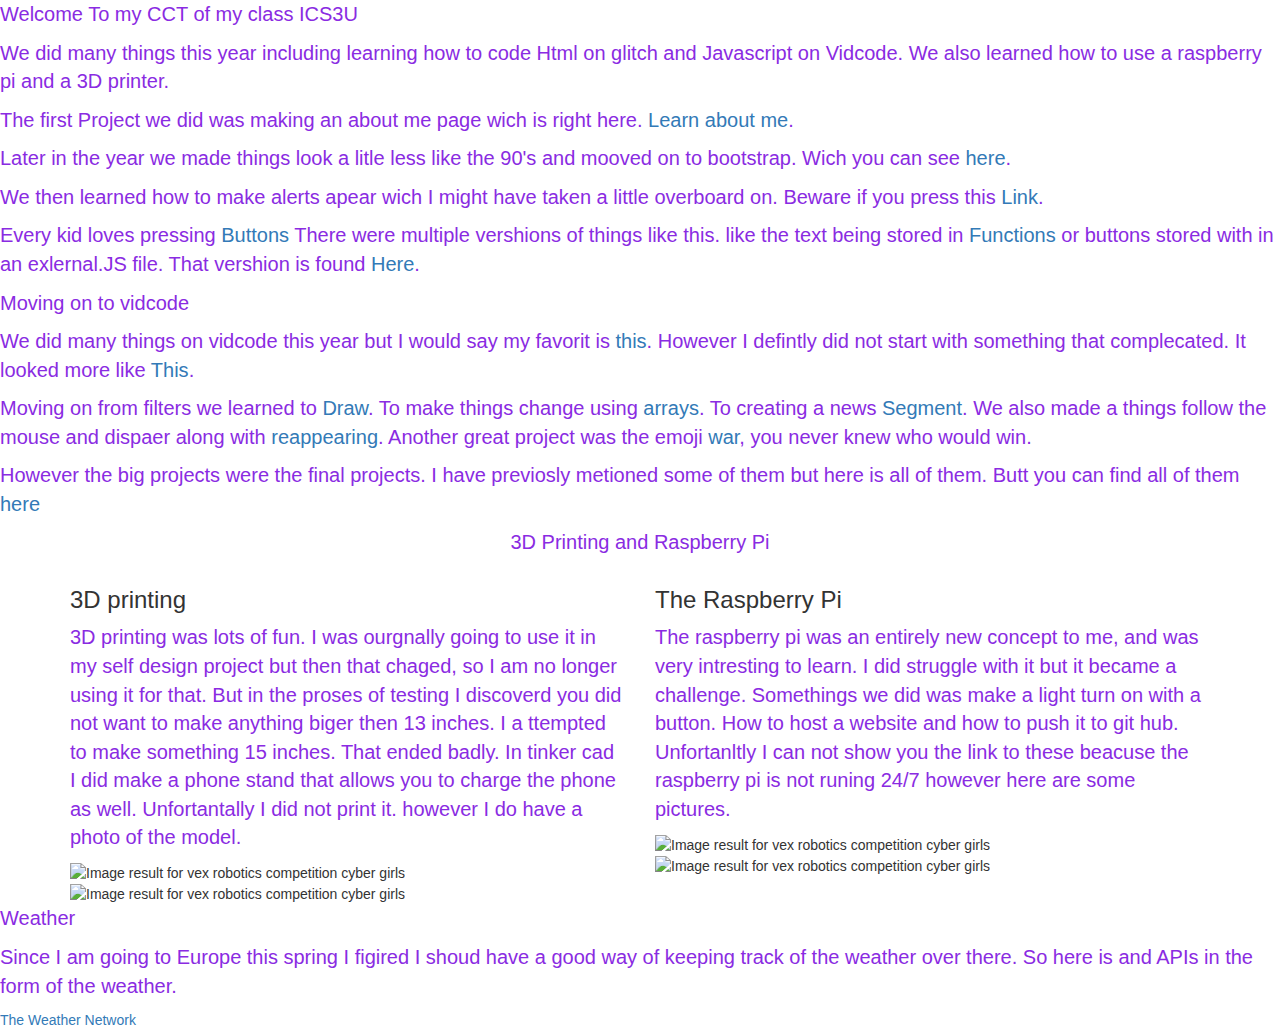
==== views/index.html @ 8d210cc8 "🐉🌝 Updated with Glitch" ====
<!-- This is a static file -->
<!-- served from your routes in server.js -->

<!-- You might want to try something fancier: -->
<!-- html/nunjucks docs: https://mozilla.github.io/nunjucks/ -->
<!-- pug: https://pugjs.org/ -->
<!-- haml: http://haml.info/ -->
<!-- hbs(handlebars): http://handlebarsjs.com/ 
 <meta charset="utf-8">
    <meta http-equiv="X-UA-Compatible" content="IE=edge">
    <meta name="viewport" content="width=device-width, initial-scale=1">
     
   
    
     import the webpage's stylesheet 
    <link rel="stylesheet" href="/style.css">
     
    import the webpage's javascript file 
    <script src="/script.js" defer></script>
-->

<!DOCTYPE html>
<html lang="en">
  <head>
    <title>Bootstrap Example</title>
    <meta charset="utf-8" />
    <meta name="viewport" content="width=device-width, initial-scale=1" />
    <link
      rel="stylesheet"
      href="https://maxcdn.bootstrapcdn.com/bootstrap/3.4.1/css/bootstrap.min.css"
    />
    <script src="https://ajax.googleapis.com/ajax/libs/jquery/3.4.1/jquery.min.js"></script>
    <script src="https://maxcdn.bootstrapcdn.com/bootstrap/3.4.1/js/bootstrap.min.js"></script>
    <link rel="stylesheet" href="/style.css" />
    <script src="/script.js" defer></script>
  </head>
  <body>
    <p class="center">Welcome To my CCT of my class ICS3U</p>

    <p>
      We did many things this year including learning how to code Html on glitch
      and Javascript on Vidcode. We also learned how to use a raspberry pi and a
      3D printer.
    </p>
    <p>
      The first Project we did was making an about me page wich is right here.
      <a href="/aboutMe">Learn about me</a>.
    </p>
    <p>
      Later in the year we made things look a litle less like the 90's and
      mooved on to bootstrap. Wich you can see <a href="/bootstrap">here</a>.
    </p>
    <p>
      We then learned how to make alerts apear wich I might have taken a little
      overboard on. Beware if you press this <a href="/alerts">Link</a>.
    </p>
    <p>
      Every kid loves pressing <a href="/buttons">Buttons</a> There were
      multiple vershions of things like this. like the text being stored in
      <a href="/functions">Functions</a> or buttons stored with in an
      exlernal.JS file. That vershion is found <a href="/buttons2">Here</a>.
    </p>

    <p class="center2">Moving on to vidcode</p>
    <p>
      We did many things on vidcode this year but I would say my favorit is
      <a href="/quiz">this</a>. However I defintly did not start with something
      that complecated. It looked more like <a href="/filter">This</a>.
    </p>
    <p>
      Moving on from filters we learned to <a href="/draw">Draw</a>. To make
      things change using <a href="/array">arrays</a>. To creating a news
      <a href="/news">Segment</a>. We also made a things follow the mouse and
      dispaer along with <a href="/cat">reappearing</a>. Another great project
      was the emoji <a href="/emojibattle">war</a>, you never knew who would
      win.
    </p>
    <p>
      However the big projects were the final projects. I have previosly
      metioned some of them but here is all of them. Butt you can find all of
      them <a href="/all">here</a>
    </p>
    <div class="Jumbotron text-center">
      <p class="center2">
        3D Printing and Raspberry Pi
      </p>
    </div>
    <div class="container">
      <div class="row">
        <div class="col-sm-6">
          <h3>3D printing</h3>
          <p>
            3D printing was lots of fun. I was ourgnally going to use it in my
            self design project but then that chaged, so I am no longer using it
            for that. But in the proses of testing I discoverd you did not want
            to make anything biger then 13 inches. I a ttempted to make
            something 15 inches. That ended badly. In tinker cad I did make a
            phone stand that allows you to charge the phone as well.
            Unfortantally I did not print it. however I do have a photo of the
            model.
          </p>
          <img
            class="irc_mi"
            src="https://cdn.glitch.com/cabe0bce-7736-415d-9eea-7c70106a9c2e%2FScreenshot%202019-12-06%20at%2011.26.24%20AM.png?v=1578930791588"
            alt="Image result for vex robotics competition cyber girls"
            width="460"
            height="250"
            style=""
          />
          <img
            class="irc_mi"
            src="https://cdn.glitch.com/cabe0bce-7736-415d-9eea-7c70106a9c2e%2FScreenshot%202020-01-13%20at%2010.56.35%20AM.png?v=1578931045483"
            alt="Image result for vex robotics competition cyber girls"
            width="381"
            height="477"
            style=""
          />
        </div>

        <div class="col-sm-6">
          <h3>The Raspberry Pi</h3>
          <p>
            The raspberry pi was an entirely new concept to me, and was very
            intresting to learn. I did struggle with it but it became a
            challenge. Somethings we did was make a light turn on with a button.
            How to host a website and how to push it to git hub. Unfortanltly I
            can not show you the link to these beacuse the raspberry pi is not
            runing 24/7 however here are some pictures.
          </p>
          <img
            class="irc_mi"
            src="https://cdn.glitch.com/cabe0bce-7736-415d-9eea-7c70106a9c2e%2FScreenshot%202020-01-13%20at%2010.37.55%20AM.png?v=1578929932631"
            alt="Image result for vex robotics competition cyber girls"
            width="186"
            height="261"
            style=""
          />
          <img
            class="irc_mi"
            src="https://cdn.glitch.com/cabe0bce-7736-415d-9eea-7c70106a9c2e%2FScreenshot%202020-01-13%20at%2010.41.46%20AM.png?v=1578930188989"
            alt="Image result for vex robotics competition cyber girls"
            width="170"
            height="146"
            style=""
          />
        </div>
        <!-- include the Glitch button to show what the webpage is about and
          to make it easier for folks to view source and remix -->
      </div>
    </div>

    <p class="center2">Weather</p>
    <p>
      Since I am going to Europe this spring I figired I shoud have a good way
      of keeping track of the weather over there. So here is and APIs in the
      form of the weather.
    </p>
    <div id="plemx-root"></div>
    <a href="http://www.theweathernetwork.com">The Weather Network</a>
    <script type="text/javascript">
      var _plm = _plm || [];
      _plm.push(["_btn", 111625]);
      _plm.push(["_loc", "frxx0076"]);
      _plm.push(["location", document.location.host]);
      (function(d, e, i) {
        if (d.getElementById(i)) return;
        var px = d.createElement(e);
        px.type = "text/javascript";
        px.async = true;
        px.id = i;
        px.src =
          ("https:" == d.location.protocol ? "https:" : "http:") +
          "//widget.twnmm.com/js/btn/pelm.js?orig=en_ca";
        var s = d.getElementsByTagName("script")[0];

        var py = d.createElement("link");
        py.rel = "stylesheet";
        py.href =
          ("https:" == d.location.protocol ? "https:" : "http:") +
          "//widget.twnmm.com/styles/btn/styles.css";

        s.parentNode.insertBefore(px, s);
        s.parentNode.insertBefore(py, s);
      })(document, "script", "plmxbtn");
    </script>

    <script src="https://button.glitch.me/button.js"></script>
  </body>
</html>
---- style.css ----
/* CSS files add styling rules to your content */

h1{
  color:#800000
}

h2 {
color: aqua;
font-size: 46px;
}

p{
  color: blueViolet;
  font-size: 20px;
}
---- style.css ----
/* CSS files add styling rules to your content */

h1{
  color:#800000
}

h2 {
color: aqua;
font-size: 46px;
}

p{
  color: blueViolet;
  font-size: 20px;
}
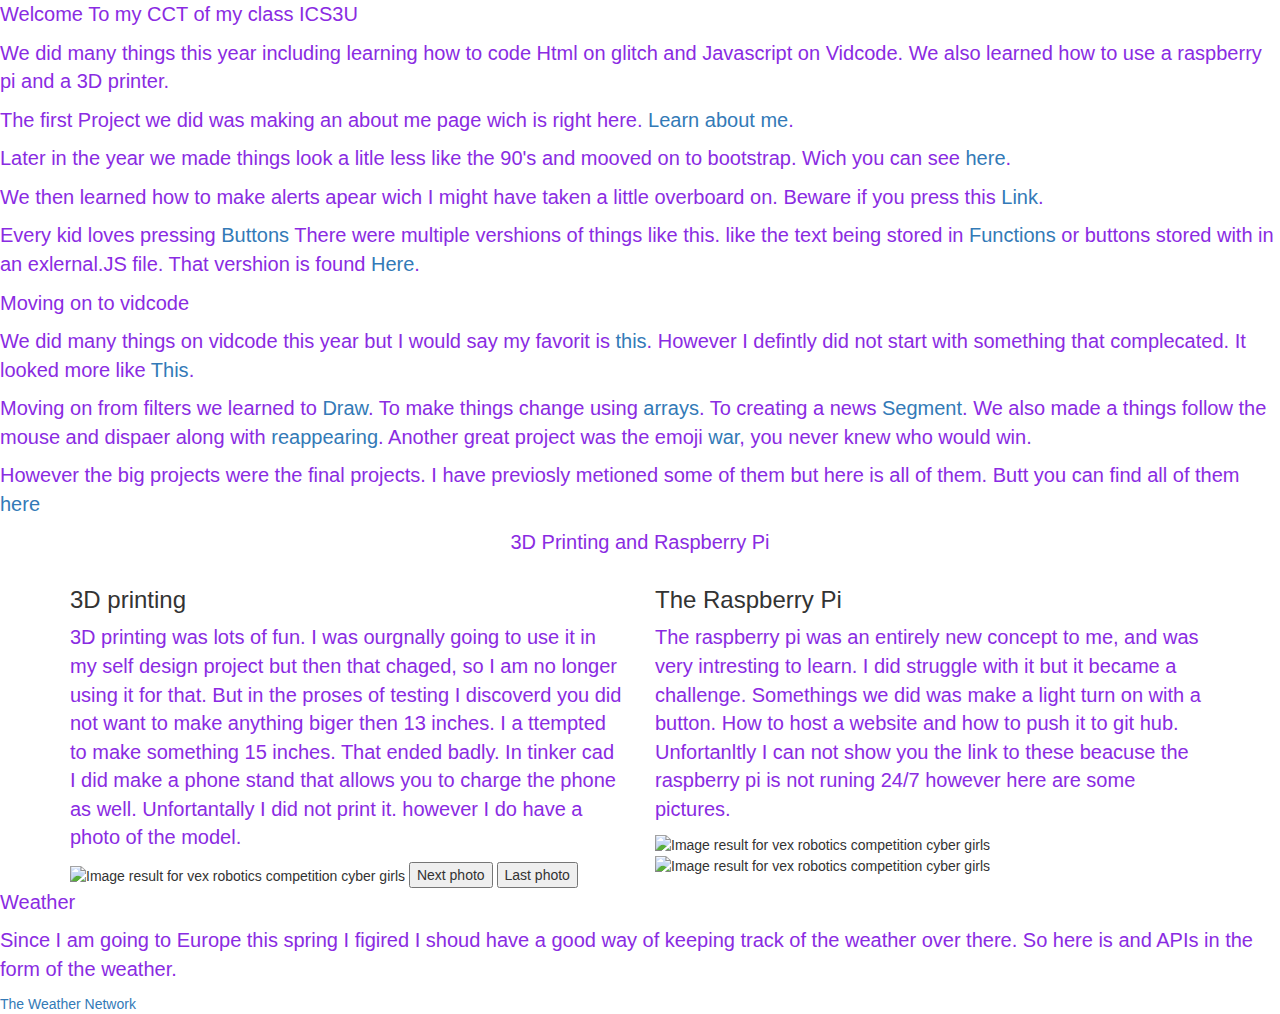
==== commit dd74ae6b: "🌅👟 Updated with Glitch" ====
--- a/views/index.html
+++ b/views/index.html
@@ -33,6 +33,7 @@
     <script src="https://maxcdn.bootstrapcdn.com/bootstrap/3.4.1/js/bootstrap.min.js"></script>
     <link rel="stylesheet" href="/style.css" />
     <script src="/script.js" defer></script>
+     <script src="/script3.js" defer></script>
   </head>
   <body>
     <p class="center">Welcome To my CCT of my class ICS3U</p>
@@ -99,7 +100,8 @@
             Unfortantally I did not print it. however I do have a photo of the
             model.
           </p>
-          <img
+          <img 
+            id="printing" 
             class="irc_mi"
             src="https://cdn.glitch.com/cabe0bce-7736-415d-9eea-7c70106a9c2e%2FScreenshot%202019-12-06%20at%2011.26.24%20AM.png?v=1578930791588"
             alt="Image result for vex robotics competition cyber girls"
@@ -107,14 +109,17 @@
             height="250"
             style=""
           />
-          <img
+        <button type="button" onclick="one()">Next photo</button>
+         <button type="button" onclick="myFunction()">Last photo</button>
+              
+           <!-- <img
             class="irc_mi"
             src="https://cdn.glitch.com/cabe0bce-7736-415d-9eea-7c70106a9c2e%2FScreenshot%202020-01-13%20at%2010.56.35%20AM.png?v=1578931045483"
             alt="Image result for vex robotics competition cyber girls"
             width="381"
             height="477"
             style=""
-          />
+          /> -->
         </div>
 
         <div class="col-sm-6">
@@ -135,14 +140,14 @@
             height="261"
             style=""
           />
-          <img
+           <img
             class="irc_mi"
             src="https://cdn.glitch.com/cabe0bce-7736-415d-9eea-7c70106a9c2e%2FScreenshot%202020-01-13%20at%2010.41.46%20AM.png?v=1578930188989"
             alt="Image result for vex robotics competition cyber girls"
             width="170"
             height="146"
             style=""
-          />
+          /> 
         </div>
         <!-- include the Glitch button to show what the webpage is about and
           to make it easier for folks to view source and remix -->
@@ -183,7 +188,6 @@
         s.parentNode.insertBefore(py, s);
       })(document, "script", "plmxbtn");
     </script>
-
     <script src="https://button.glitch.me/button.js"></script>
   </body>
 </html>
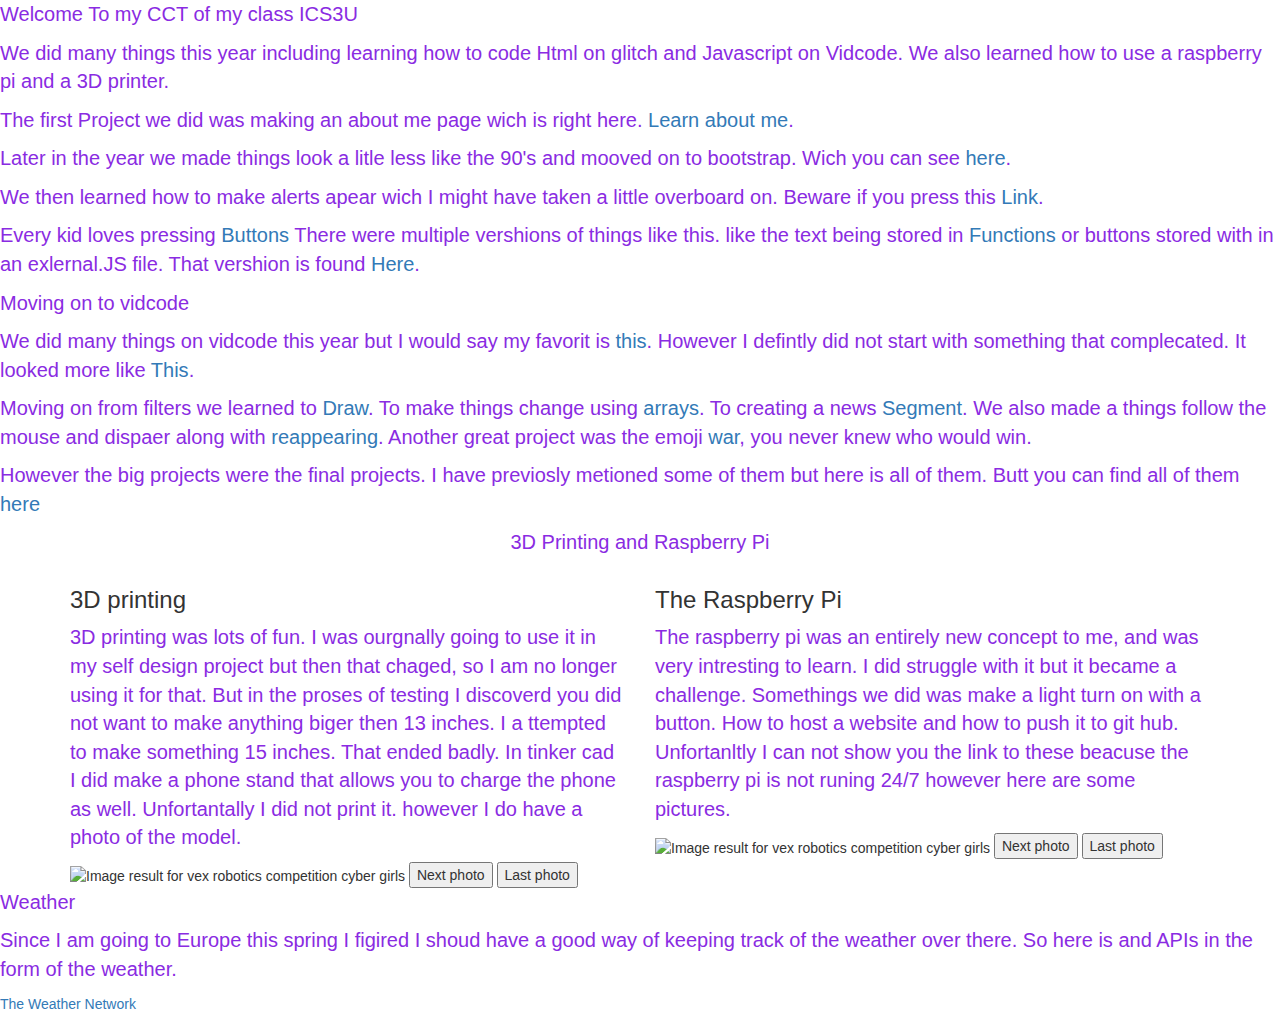
==== commit b8842a99: "🤖🎷 Updated with Glitch" ====
--- a/views/index.html
+++ b/views/index.html
@@ -32,7 +32,7 @@
     <script src="https://ajax.googleapis.com/ajax/libs/jquery/3.4.1/jquery.min.js"></script>
     <script src="https://maxcdn.bootstrapcdn.com/bootstrap/3.4.1/js/bootstrap.min.js"></script>
     <link rel="stylesheet" href="/style.css" />
-    <script src="/script.js" defer></script>
+    <!--<script src="/script.js" defer></script> -->
      <script src="/script3.js" defer></script>
   </head>
   <body>
@@ -101,7 +101,7 @@
             model.
           </p>
           <img 
-            id="printing" 
+            id="a" 
             class="irc_mi"
             src="https://cdn.glitch.com/cabe0bce-7736-415d-9eea-7c70106a9c2e%2FScreenshot%202019-12-06%20at%2011.26.24%20AM.png?v=1578930791588"
             alt="Image result for vex robotics competition cyber girls"
@@ -109,10 +109,13 @@
             height="250"
             style=""
           />
-        <button type="button" onclick="one()">Next photo</button>
-         <button type="button" onclick="myFunction()">Last photo</button>
+        
+         
+         <button type="button" onclick="b()">Next photo</button>
+         <button type="button" onclick="c()">Last photo</button>
               
-           <!-- <img
+           <!-- The next photo 
+          <img
             class="irc_mi"
             src="https://cdn.glitch.com/cabe0bce-7736-415d-9eea-7c70106a9c2e%2FScreenshot%202020-01-13%20at%2010.56.35%20AM.png?v=1578931045483"
             alt="Image result for vex robotics competition cyber girls"
@@ -133,6 +136,7 @@
             runing 24/7 however here are some pictures.
           </p>
           <img
+            id= "d"
             class="irc_mi"
             src="https://cdn.glitch.com/cabe0bce-7736-415d-9eea-7c70106a9c2e%2FScreenshot%202020-01-13%20at%2010.37.55%20AM.png?v=1578929932631"
             alt="Image result for vex robotics competition cyber girls"
@@ -140,14 +144,16 @@
             height="261"
             style=""
           />
-           <img
+          <button type="button" onclick="e()">Next photo</button>
+          <button type="button" onclick="f()">Last photo</button> 
+          <!-- <img
             class="irc_mi"
             src="https://cdn.glitch.com/cabe0bce-7736-415d-9eea-7c70106a9c2e%2FScreenshot%202020-01-13%20at%2010.41.46%20AM.png?v=1578930188989"
             alt="Image result for vex robotics competition cyber girls"
             width="170"
             height="146"
             style=""
-          /> 
+          /> -->
         </div>
         <!-- include the Glitch button to show what the webpage is about and
           to make it easier for folks to view source and remix -->
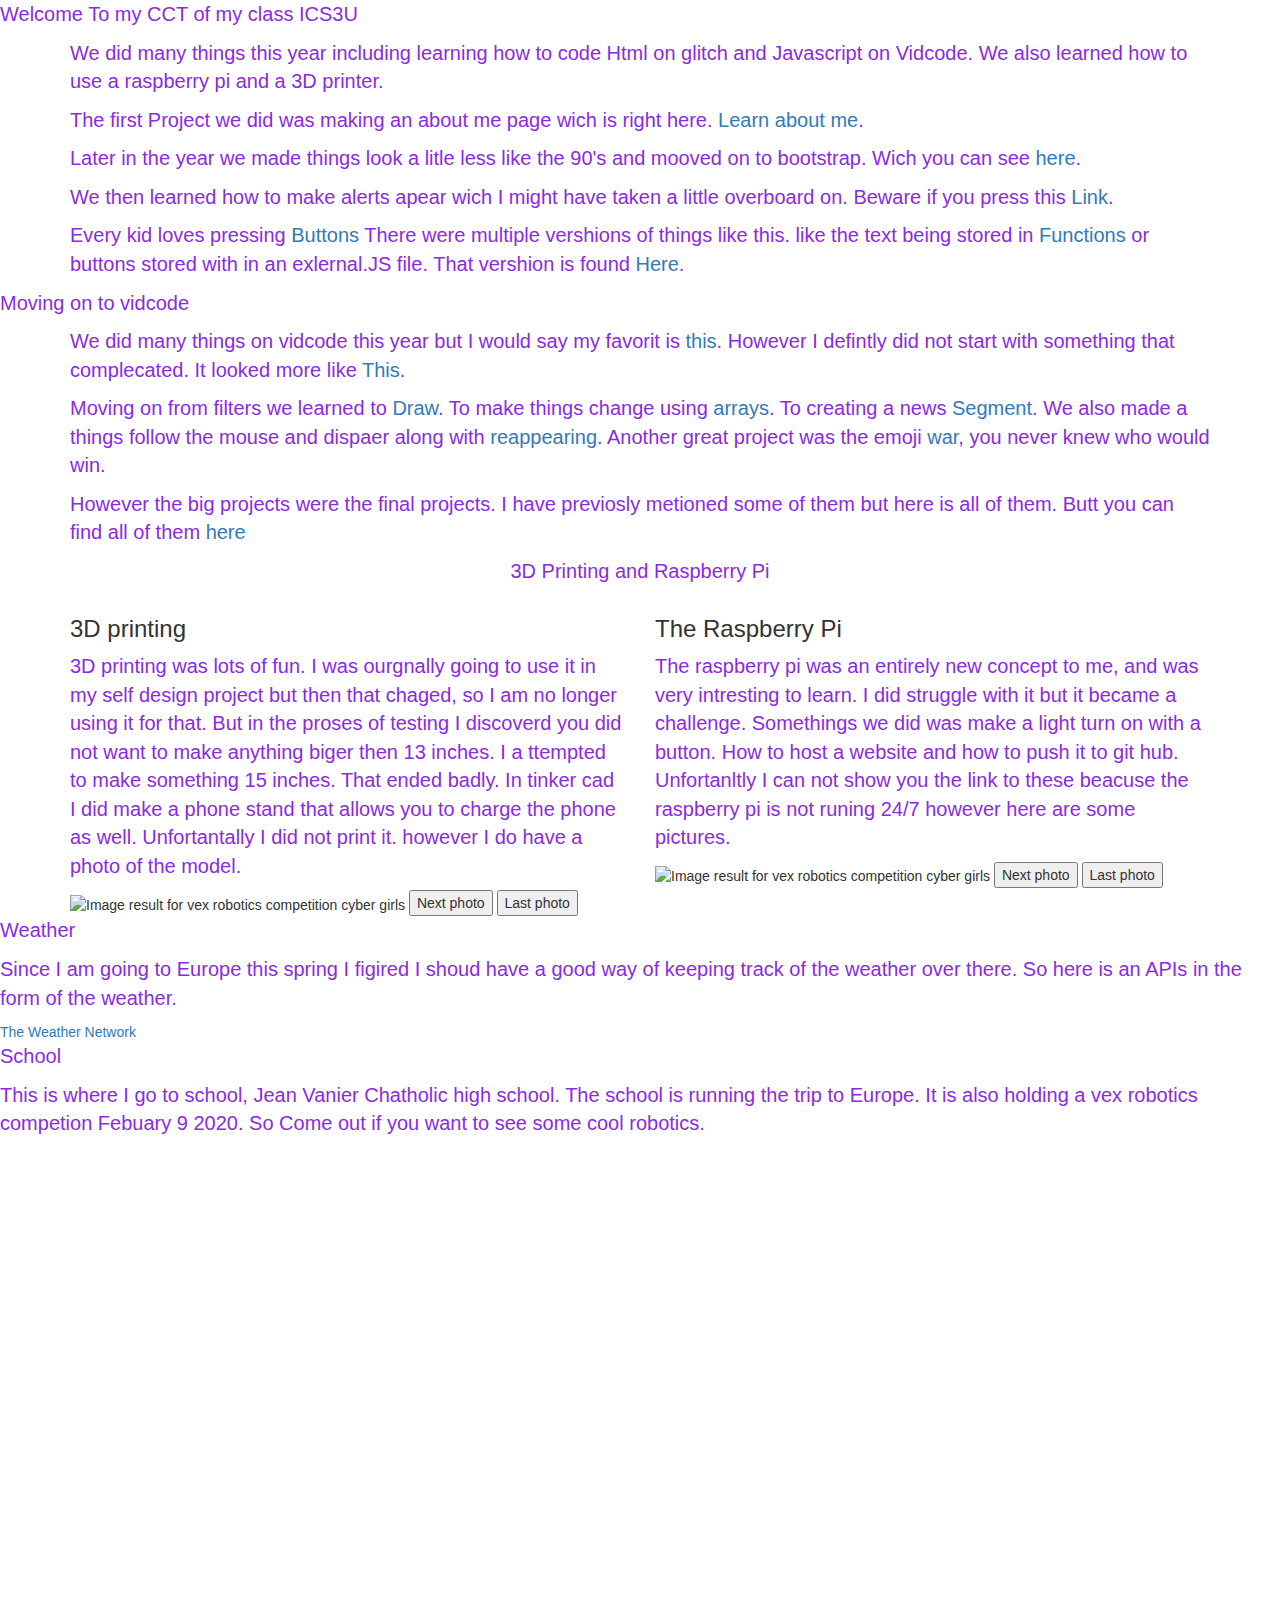
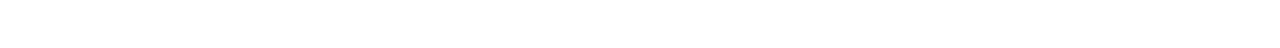
==== commit 3f5f9fac: "🍅📟 Updated with Glitch" ====
--- a/views/index.html
+++ b/views/index.html
@@ -33,54 +33,73 @@
     <script src="https://maxcdn.bootstrapcdn.com/bootstrap/3.4.1/js/bootstrap.min.js"></script>
     <link rel="stylesheet" href="/style.css" />
     <!--<script src="/script.js" defer></script> -->
-     <script src="/script3.js" defer></script>
+    <script src="/script3.js" defer></script>
   </head>
   <body>
     <p class="center">Welcome To my CCT of my class ICS3U</p>
-
-    <p>
-      We did many things this year including learning how to code Html on glitch
-      and Javascript on Vidcode. We also learned how to use a raspberry pi and a
-      3D printer.
-    </p>
-    <p>
-      The first Project we did was making an about me page wich is right here.
-      <a href="/aboutMe">Learn about me</a>.
-    </p>
-    <p>
-      Later in the year we made things look a litle less like the 90's and
-      mooved on to bootstrap. Wich you can see <a href="/bootstrap">here</a>.
-    </p>
-    <p>
-      We then learned how to make alerts apear wich I might have taken a little
-      overboard on. Beware if you press this <a href="/alerts">Link</a>.
-    </p>
-    <p>
-      Every kid loves pressing <a href="/buttons">Buttons</a> There were
-      multiple vershions of things like this. like the text being stored in
-      <a href="/functions">Functions</a> or buttons stored with in an
-      exlernal.JS file. That vershion is found <a href="/buttons2">Here</a>.
-    </p>
+    <div class="container">
+      <div class="row">
+        <div class="col-sm-12">
+          <p>
+            We did many things this year including learning how to code Html on
+            glitch and Javascript on Vidcode. We also learned how to use a
+            raspberry pi and a 3D printer.
+          </p>
+          <p>
+            The first Project we did was making an about me page wich is right
+            here.
+            <a href="/aboutMe">Learn about me</a>.
+          </p>
+          <p>
+            Later in the year we made things look a litle less like the 90's and
+            mooved on to bootstrap. Wich you can see
+            <a href="/bootstrap">here</a>.
+          </p>
+          <p>
+            We then learned how to make alerts apear wich I might have taken a
+            little overboard on. Beware if you press this
+            <a href="/alerts">Link</a>.
+          </p>
+          <p>
+            Every kid loves pressing <a href="/buttons">Buttons</a> There were
+            multiple vershions of things like this. like the text being stored
+            in <a href="/functions">Functions</a> or buttons stored with in an
+            exlernal.JS file. That vershion is found
+            <a href="/buttons2">Here</a>.
+          </p>
+        </div>
+      </div>
+    </div>
 
     <p class="center2">Moving on to vidcode</p>
-    <p>
-      We did many things on vidcode this year but I would say my favorit is
-      <a href="/quiz">this</a>. However I defintly did not start with something
-      that complecated. It looked more like <a href="/filter">This</a>.
-    </p>
-    <p>
-      Moving on from filters we learned to <a href="/draw">Draw</a>. To make
-      things change using <a href="/array">arrays</a>. To creating a news
-      <a href="/news">Segment</a>. We also made a things follow the mouse and
-      dispaer along with <a href="/cat">reappearing</a>. Another great project
-      was the emoji <a href="/emojibattle">war</a>, you never knew who would
-      win.
-    </p>
-    <p>
-      However the big projects were the final projects. I have previosly
-      metioned some of them but here is all of them. Butt you can find all of
-      them <a href="/all">here</a>
-    </p>
+
+    <div class="container">
+      <div class="row">
+        <div class="col-sm-12">
+          <p>
+            We did many things on vidcode this year but I would say my favorit
+            is
+            <a href="/quiz">this</a>. However I defintly did not start with
+            something that complecated. It looked more like
+            <a href="/filter">This</a>.
+          </p>
+          <p>
+            Moving on from filters we learned to <a href="/draw">Draw</a>. To
+            make things change using <a href="/array">arrays</a>. To creating a
+            news <a href="/news">Segment</a>. We also made a things follow the
+            mouse and dispaer along with <a href="/cat">reappearing</a>. Another
+            great project was the emoji <a href="/emojibattle">war</a>, you
+            never knew who would win.
+          </p>
+          <p>
+            However the big projects were the final projects. I have previosly
+            metioned some of them but here is all of them. Butt you can find all
+            of them <a href="/all">here</a>
+          </p>
+        </div>
+      </div>
+    </div>
+
     <div class="Jumbotron text-center">
       <p class="center2">
         3D Printing and Raspberry Pi
@@ -100,8 +119,8 @@
             Unfortantally I did not print it. however I do have a photo of the
             model.
           </p>
-          <img 
-            id="a" 
+          <img
+            id="a"
             class="irc_mi"
             src="https://cdn.glitch.com/cabe0bce-7736-415d-9eea-7c70106a9c2e%2FScreenshot%202019-12-06%20at%2011.26.24%20AM.png?v=1578930791588"
             alt="Image result for vex robotics competition cyber girls"
@@ -109,12 +128,11 @@
             height="250"
             style=""
           />
-        
-         
-         <button type="button" onclick="b()">Next photo</button>
-         <button type="button" onclick="c()">Last photo</button>
-              
-           <!-- The next photo 
+
+          <button type="button" onclick="b()">Next photo</button>
+          <button type="button" onclick="c()">Last photo</button>
+
+          <!-- The next photo 
           <img
             class="irc_mi"
             src="https://cdn.glitch.com/cabe0bce-7736-415d-9eea-7c70106a9c2e%2FScreenshot%202020-01-13%20at%2010.56.35%20AM.png?v=1578931045483"
@@ -136,7 +154,7 @@
             runing 24/7 however here are some pictures.
           </p>
           <img
-            id= "d"
+            id="d"
             class="irc_mi"
             src="https://cdn.glitch.com/cabe0bce-7736-415d-9eea-7c70106a9c2e%2FScreenshot%202020-01-13%20at%2010.37.55%20AM.png?v=1578929932631"
             alt="Image result for vex robotics competition cyber girls"
@@ -145,7 +163,7 @@
             style=""
           />
           <button type="button" onclick="e()">Next photo</button>
-          <button type="button" onclick="f()">Last photo</button> 
+          <button type="button" onclick="f()">Last photo</button>
           <!-- <img
             class="irc_mi"
             src="https://cdn.glitch.com/cabe0bce-7736-415d-9eea-7c70106a9c2e%2FScreenshot%202020-01-13%20at%2010.41.46%20AM.png?v=1578930188989"
@@ -163,8 +181,8 @@
     <p class="center2">Weather</p>
     <p>
       Since I am going to Europe this spring I figired I shoud have a good way
-      of keeping track of the weather over there. So here is and APIs in the
-      form of the weather.
+      of keeping track of the weather over there. So here is an APIs in the form
+      of the weather.
     </p>
     <div id="plemx-root"></div>
     <a href="http://www.theweathernetwork.com">The Weather Network</a>
@@ -194,6 +212,45 @@
         s.parentNode.insertBefore(py, s);
       })(document, "script", "plmxbtn");
     </script>
-    <script src="https://button.glitch.me/button.js"></script>
+   
+    <p class="center2">School</p>
+    <p>
+      This is where I go to school, Jean Vanier Chatholic high school. The
+      school is running the trip to Europe. It is also holding a vex robotics
+      competion Febuary 9 2020. So Come out if you want to see some cool
+      robotics.
+    </p>
+    <div class="mapouter">
+      <div class="gmap_canvas">
+        <iframe
+          width="600"
+          height="500"
+          id="gmap_canvas"
+          src="https://maps.google.com/maps?q=jean%20vanier&t=&z=13&ie=UTF8&iwloc=&output=embed"
+          frameborder="0"
+          scrolling="no"
+          marginheight="0"
+          marginwidth="0"
+        ></iframe
+        ><a
+          href="https://www.embedgooglemap.net/blog/divi-discount-code-elegant-themes-coupon/"
+        ></a>
+      </div>
+      <style>
+        .mapouter {
+          position: relative;
+          text-align: right;
+          height: 500px;
+          width: 600px;
+        }
+        .gmap_canvas {
+          overflow: hidden;
+          background: none !important;
+          height: 500px;
+          width: 600px;
+        }
+      </style>
+    </div>
+     <script src="https://button.glitch.me/button.js"></script>
   </body>
 </html>
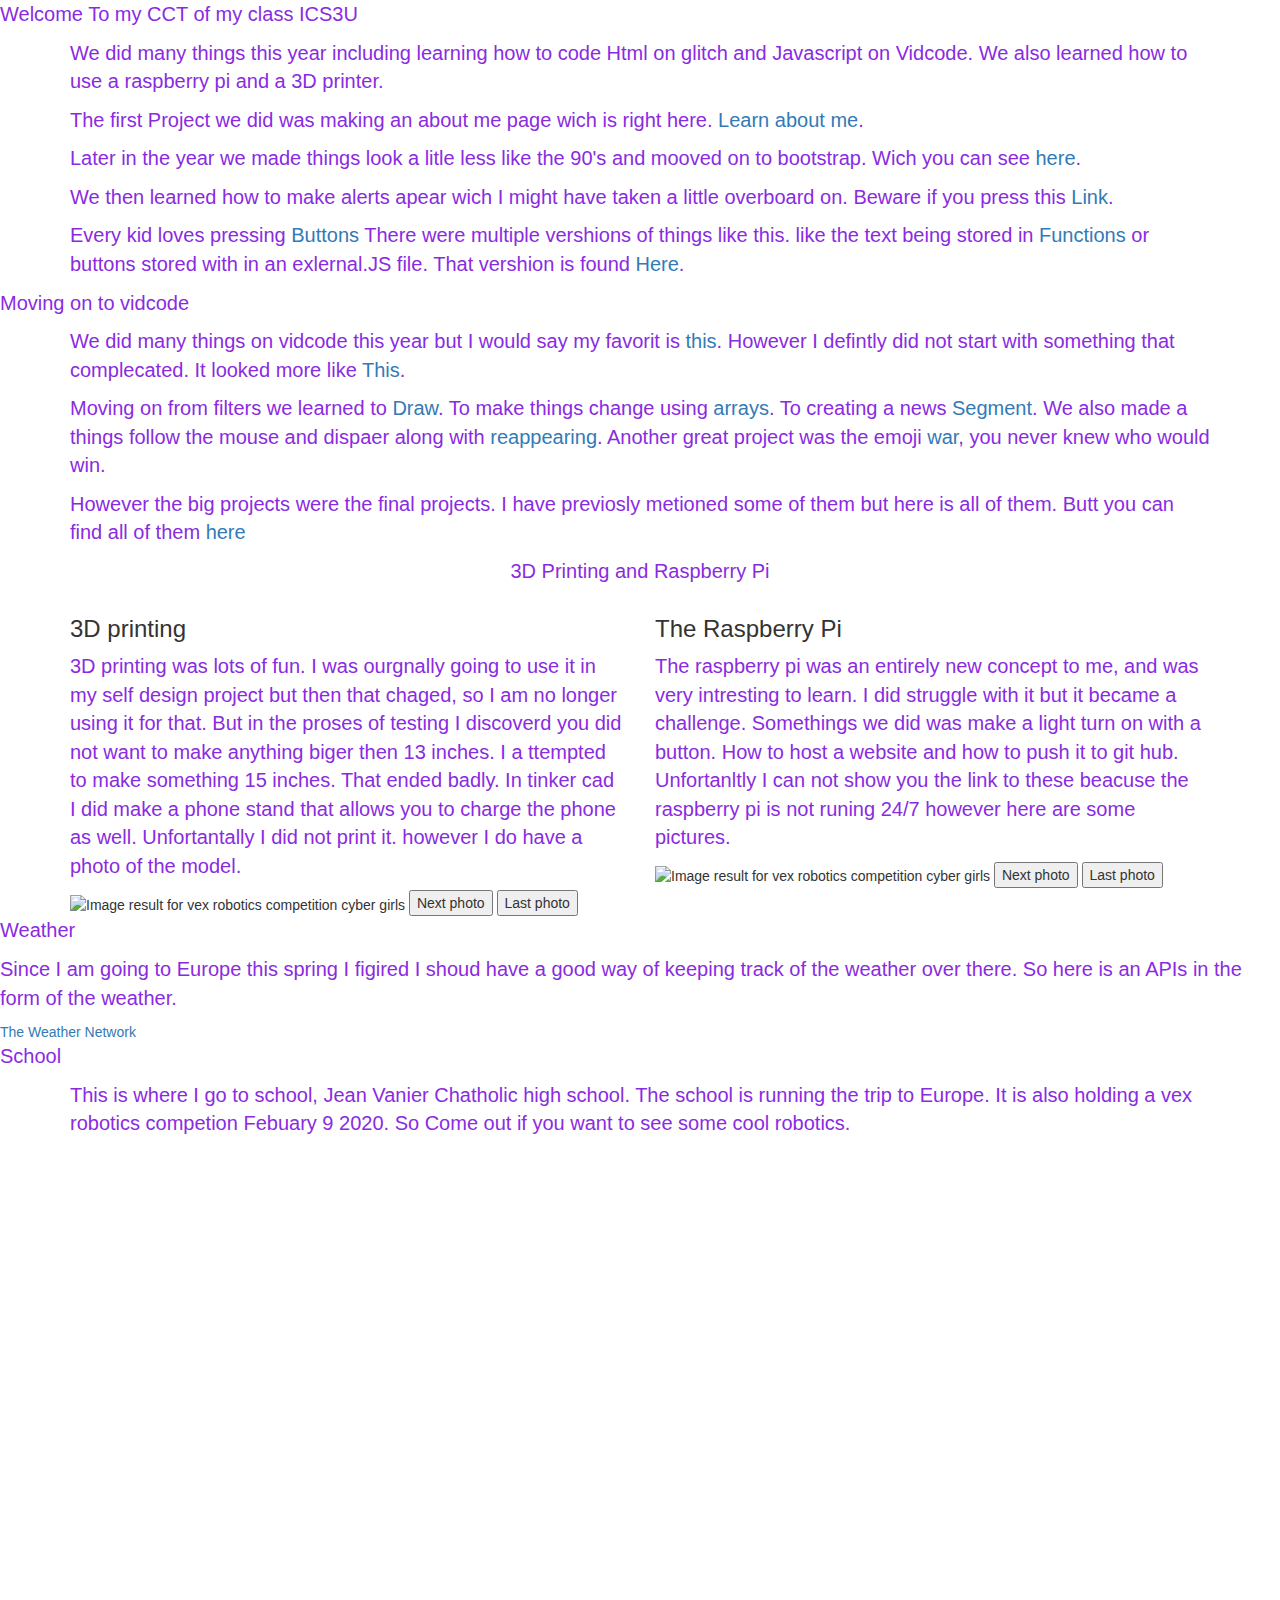
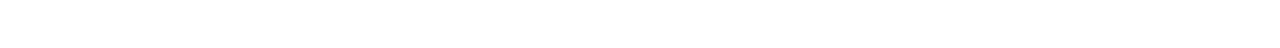
==== commit aa6c85c2: "🙍🏘 Updated with Glitch" ====
--- a/views/index.html
+++ b/views/index.html
@@ -214,6 +214,9 @@
     </script>
    
     <p class="center2">School</p>
+    <div class="container">
+      <div class="row">
+        <div class="col-sm-12">
     <p>
       This is where I go to school, Jean Vanier Chatholic high school. The
       school is running the trip to Europe. It is also holding a vex robotics
@@ -251,6 +254,9 @@
         }
       </style>
     </div>
+        </div>
+      </div>
+    </div>
      <script src="https://button.glitch.me/button.js"></script>
   </body>
 </html>
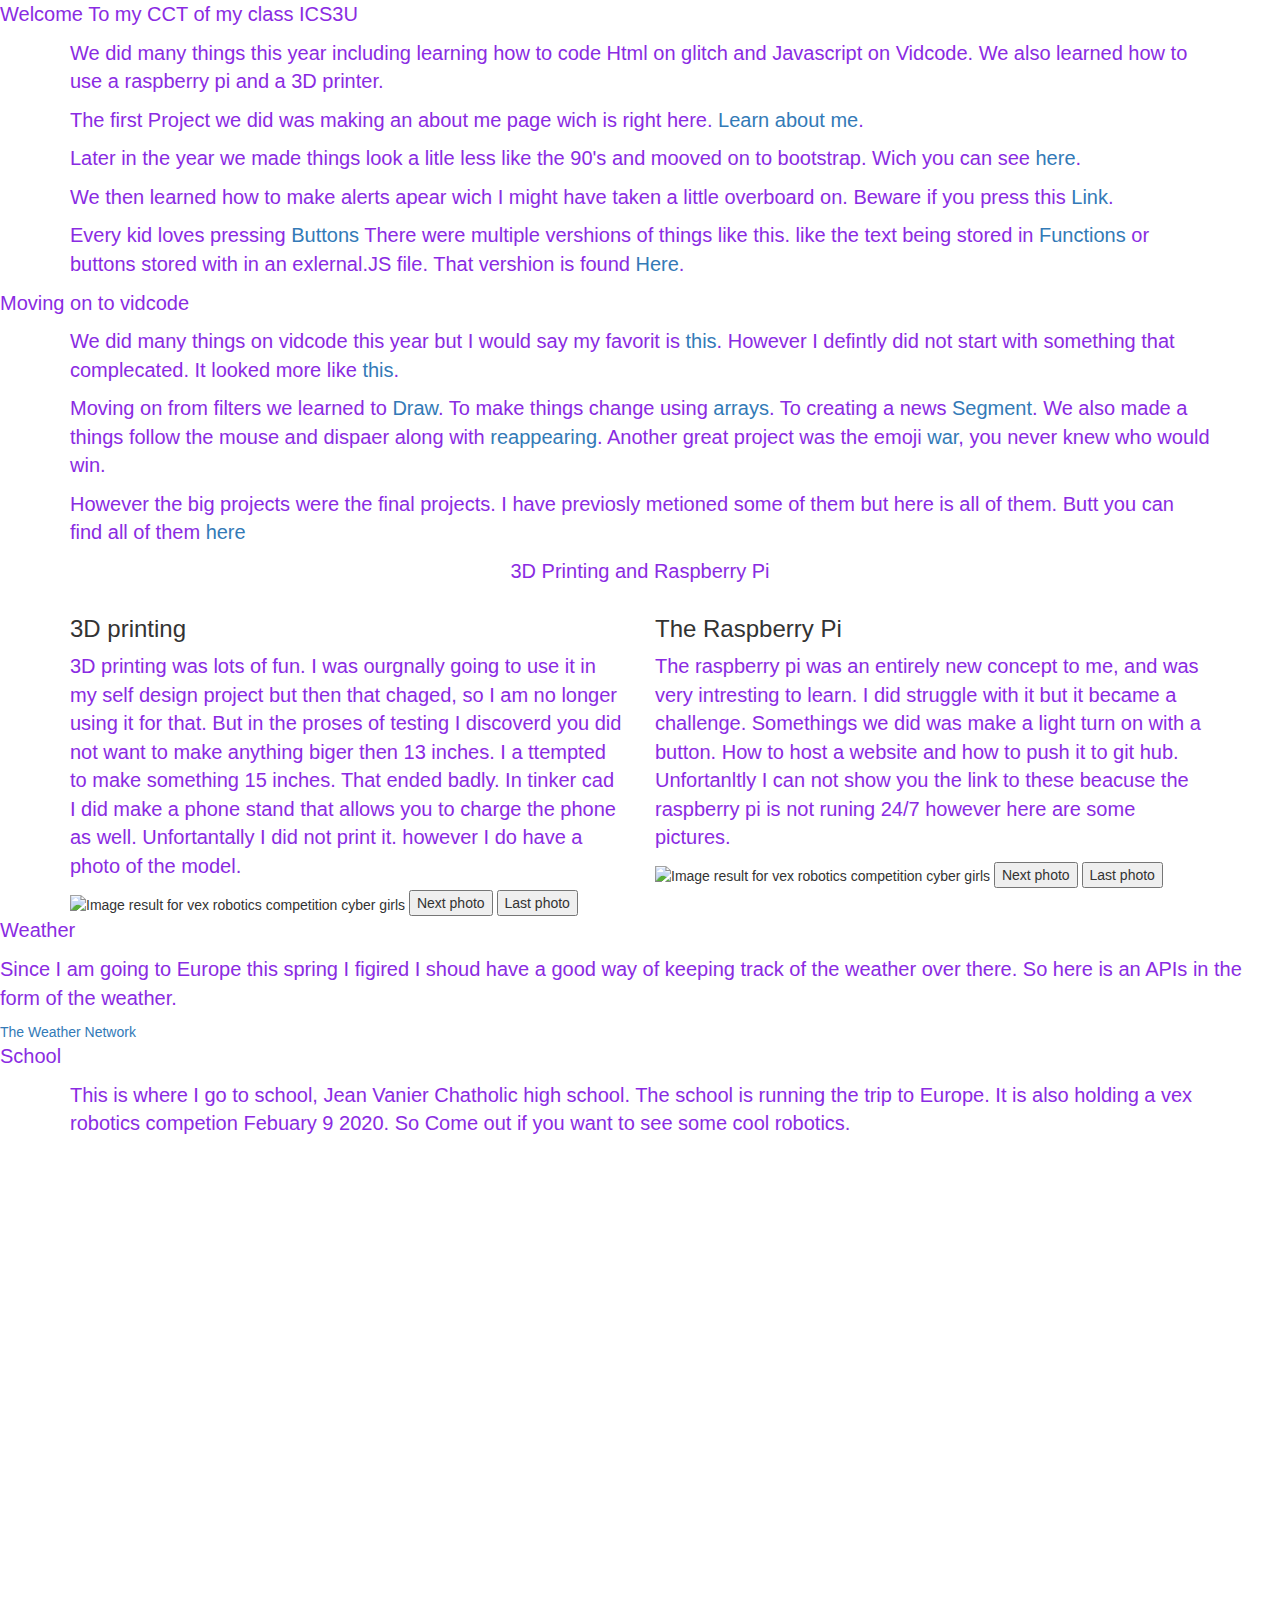
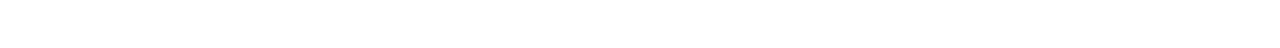
==== commit 6c793bff: "🍤🎏 Updated with Glitch" ====
--- a/views/index.html
+++ b/views/index.html
@@ -81,7 +81,7 @@
             is
             <a href="/quiz">this</a>. However I defintly did not start with
             something that complecated. It looked more like
-            <a href="/filter">This</a>.
+            <a href="/filter">this</a>.
           </p>
           <p>
             Moving on from filters we learned to <a href="/draw">Draw</a>. To
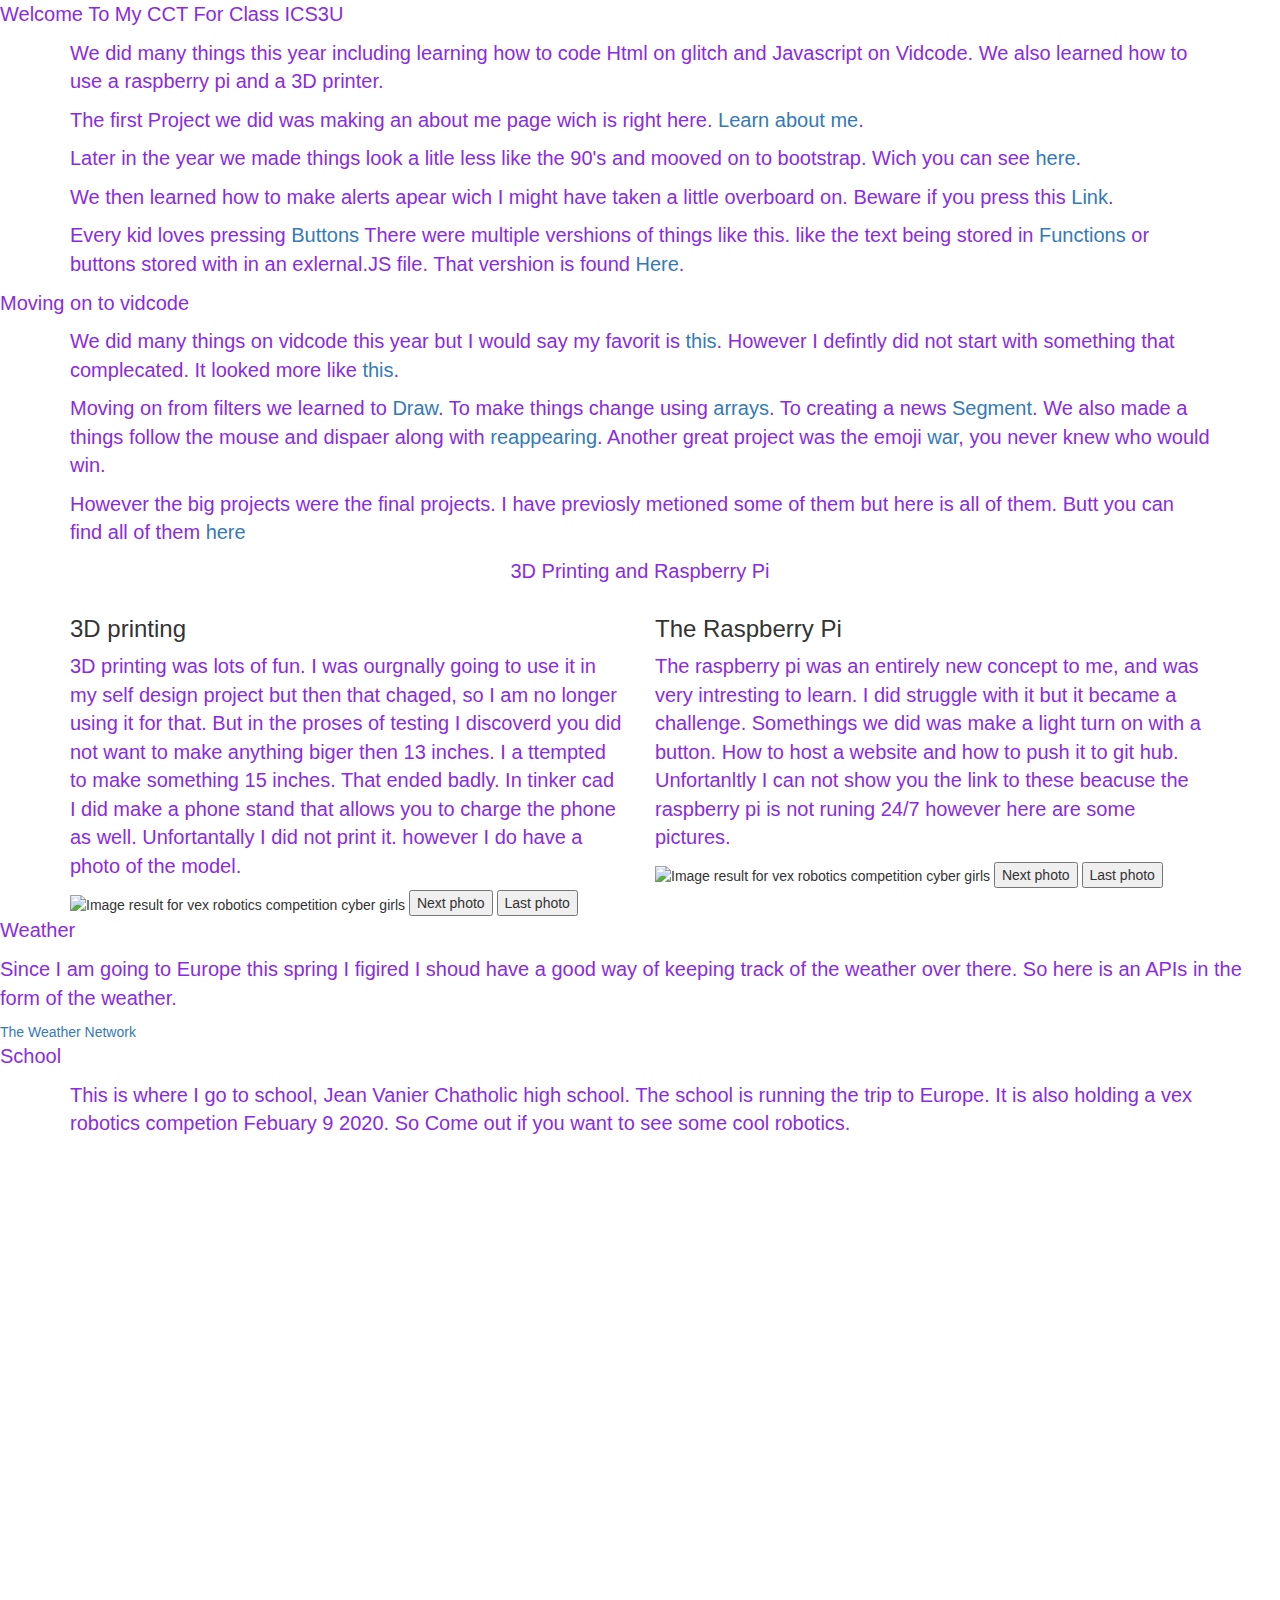
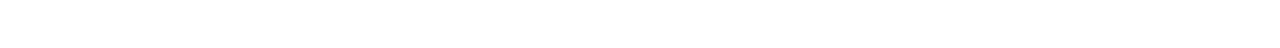
==== commit eb88414e: "📡🏘 Updated with Glitch" ====
--- a/views/index.html
+++ b/views/index.html
@@ -36,7 +36,7 @@
     <script src="/script3.js" defer></script>
   </head>
   <body>
-    <p class="center">Welcome To my CCT of my class ICS3U</p>
+    <p class="center">Welcome To My CCT For Class ICS3U</p>
     <div class="container">
       <div class="row">
         <div class="col-sm-12">
